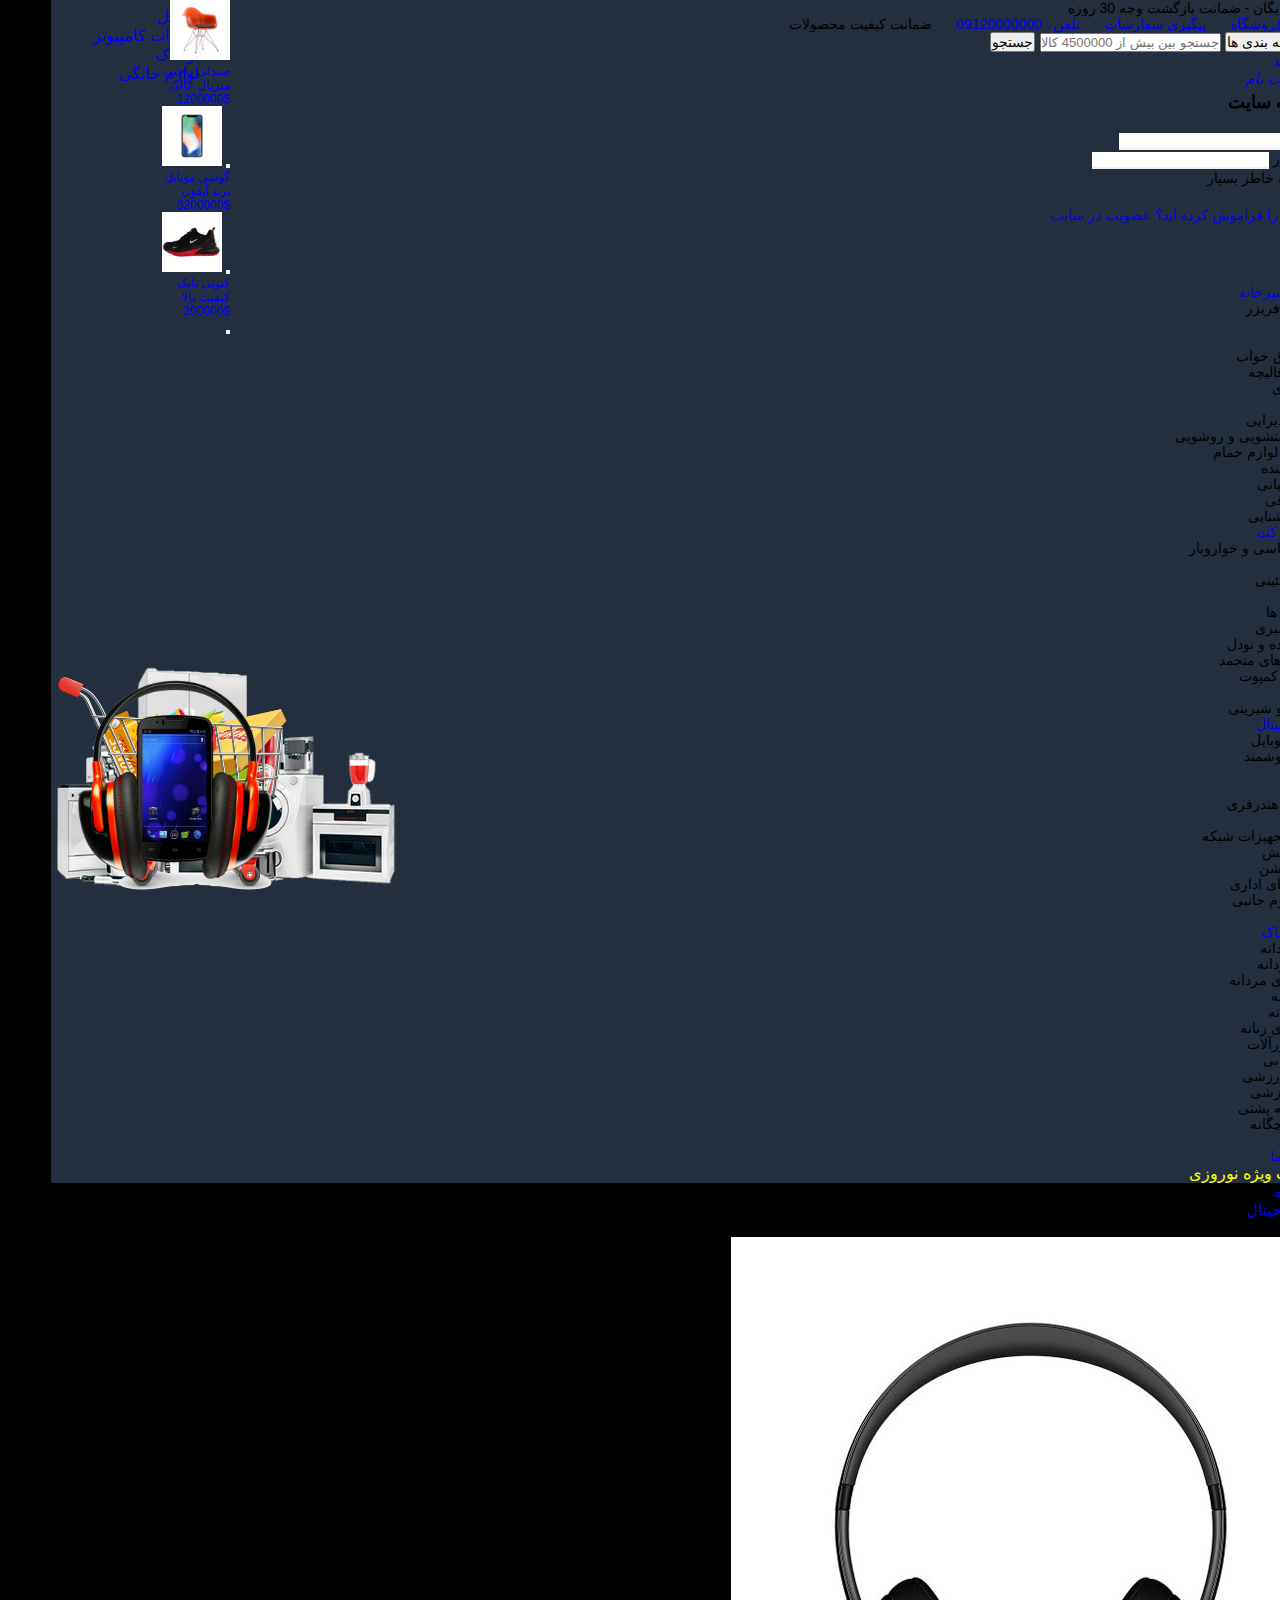
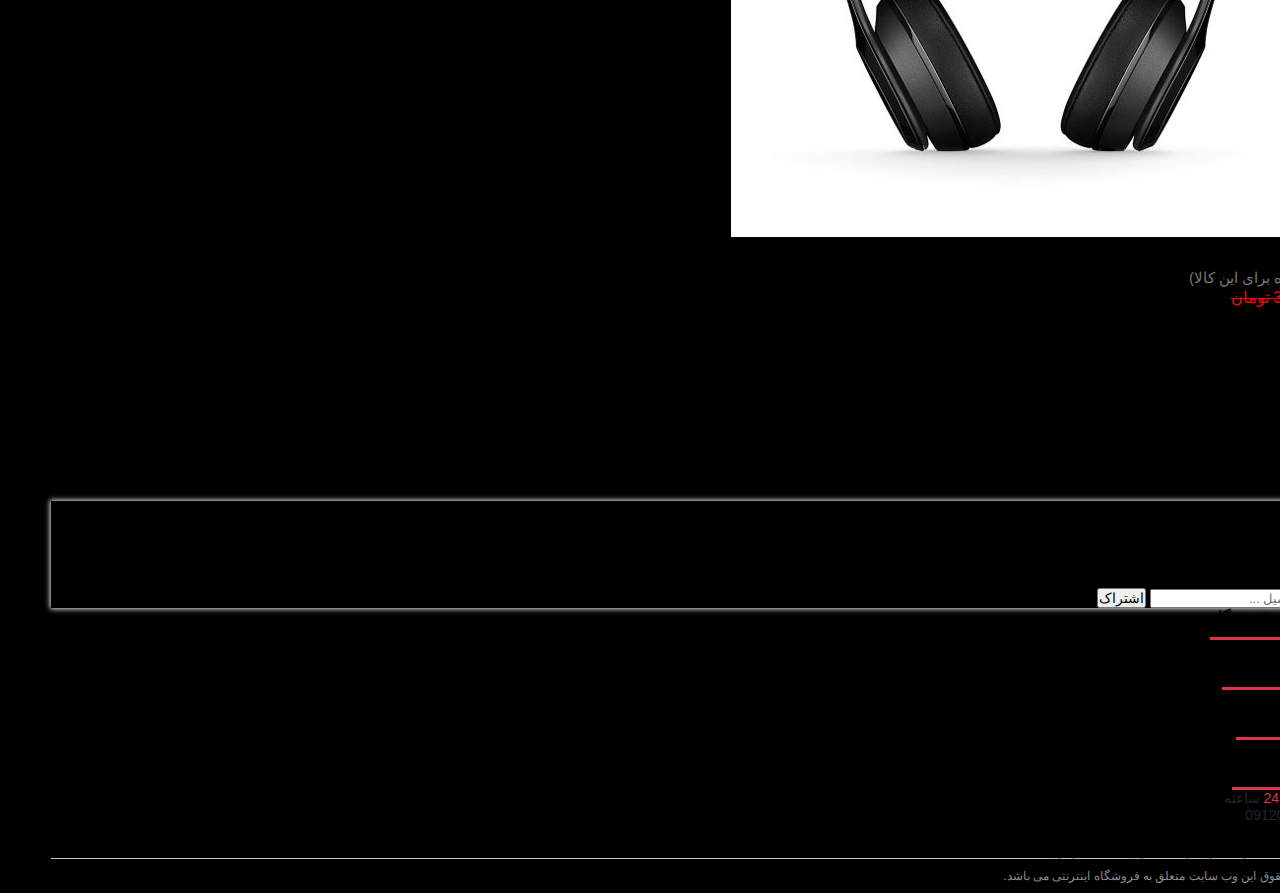
==== product-single.html @ 9aca8423 "create product details page" ====
<!DOCTYPE html>
<html lang="en">

<head>
    <meta charset="UTF-8">
    <meta http-equiv="X-UA-Compatible" content="IE=edge">
    <meta name="viewport" content="width=device-width, initial-scale=1.0">
    <!-- <link href="https://cdn.jsdelivr.net/npm/bootstrap@5.3.0/dist/css/bootstrap.min.css" rel="stylesheet"
            integrity="sha384-9ndCyUaIbzAi2FUVXJi0CjmCapSmO7SnpJef0486qhLnuZ2cdeRhO02iuK6FUUVM" crossorigin="anonymous"> -->
    <link href="https://cdn.jsdelivr.net/gh/rastikerdar/vazirmatn@v33.003/Vazirmatn-font-face.css" rel="stylesheet"
        type="text/css" />
    <link rel="stylesheet" href="https://cdn.jsdelivr.net/npm/bootstrap@5.0.2/dist/css/bootstrap.rtl.min.css"
        integrity="sha384-gXt9imSW0VcJVHezoNQsP+TNrjYXoGcrqBZJpry9zJt8PCQjobwmhMGaDHTASo9N" crossorigin="anonymous">
    <link rel="stylesheet" href="./assets/css/owl.carousel.css">
    <link rel="stylesheet" href="./assets/css/owl.theme.default.css">
    <link rel="stylesheet" href=".../../assets/css/style.css">
    <title>فروشگاه - صفحه محصول</title>
</head>

<body class="bg-light">
    <!-- start navbar section  -->
    <div class="container-fluid bg_top_nav">
        <div class="container">
            <div class="row d-flex justify-content-center align-items-center">
                <div class="col-sm-12 col-md-6 ">
                    <p class="text-white d-none d-md-block ms-lg-4">ارسال رایگان - ضمانت بازگشت وجه 30 روزه</p>
                </div>
                <div class="col-sm-12 col-md-6 d-flex justify-content-center align-items-center">
                    <nav class="nav custom-top-nav">
                        <a class="nav-link text-white border-start border-secondary d-block d-md-none d-lg-block"
                            href="#">آدرس فروشگاه</a>
                        <a class="nav-link text-white border-start border-secondary" href="#">پیگیری سفارشات</a>
                        <a class="nav-link text-white border-start border-secondary" href="#">تلفن : 09120000000</a>
                        <a class="nav-link text-white border-start border-secondary d-none d-xl-block">ضمانت کیفیت
                            محصولات</a>
                    </nav>
                </div>
            </div>
        </div>
        <div class="container py-5">
            <div class="row">
                <div class="col-sm-12 col-md-6">
                    <div class="input-group ms-lg-4">
                        <button class="btn btn-secondary custom-btn-font-size dropdown-toggle shadow-none" type="button"
                            data-bs-toggle="dropdown">همه
                            دسته بندی ها</button>
                        <ul class="dropdown-menu category-custom">
                            <li><a class="dropdown-item" href="#">موبایل</a></li>
                            <li><a class="dropdown-item" href="#">قطعات کامپیوتر</a></li>
                            <li><a class="dropdown-item" href="#">پوشاک</a></li>
                            <li><a class="dropdown-item" href="#">لوازم خانگی</a></li>
                        </ul>
                        <input type="text" class="form-control custom-form" placeholder="جستجو بین بیش از 4500000 کالا"
                            aria-label="Text input with dropdown button">
                        <button class="btn btn-primary custom-btn-font-size" type="button"
                            id="button-addon2">جستجو</button>
                    </div>
                </div>
                <div class="col-sm-12 col-md-3 d-flex justify-content-center align-items-center mt-csm-3">
                    <div class="dropdown">
                        <a class="btn btn-secondary dropdown-toggle bg-transparent border-0 shop-font shadow-none"
                            href="#" role="button" data-bs-toggle="dropdown"><span>سبد خرید</span><i
                                class="fa-solid fa-cart-plus align-middle ms-2"></i></a>
                        <div class="dropdown-menu basket">
                            <a class="dropdown-item p-1 d-flex justify-content-around align-items-center" href="#">
                                <img class="img-thumbnail" src="./assets/img/chair.jpg" alt="">
                                <ul>
                                    <li>صندلی راحتی</li>
                                    <li>متریال عالی</li>
                                    <li>1200000$</li>
                                </ul>
                                <button type="button" class="btn-close btn-custom" data-bs-dismiss="modal"
                                    aria-label="Close"></button>
                            </a>
                            <a class="dropdown-item p-1 d-flex justify-content-around align-items-center" href="#">
                                <img class="img-thumbnail" src="./assets/img/iphone.jpg" alt="">
                                <ul>
                                    <li>گوشی موبایل</li>
                                    <li>برند آیفون</li>
                                    <li>3200000$</li>
                                </ul>
                                <button type="button" class="btn-close btn-custom" data-bs-dismiss="modal"
                                    aria-label="Close"></button>
                            </a>
                            <a class="dropdown-item p-1 d-flex justify-content-around align-items-center" href="#">
                                <img class="img-thumbnail" src="./assets/img/o8.jpg" alt="">
                                <ul>
                                    <li>کتونی نایک</li>
                                    <li>کیفیت بالا</li>
                                    <li>200000$</li>
                                </ul>
                                <button type="button" class="btn-close btn-custom" data-bs-dismiss="modal"
                                    aria-label="Close"></button>
                            </a>
                        </div>
                    </div>
                </div>
                <div class="col-sm-12 col-md-3 d-flex justify-content-center align-items-center mt-csm-3">
                    <a class="text-info text-decoration-none login-icon" data-bs-toggle="modal"
                        data-bs-target="#login-form" href="#"><i class="fa-solid fa-user"><span class="ms-2">ورود | ثبت
                                نام</span></i>
                    </a>
                    <!-- Modal -->
                    <div class="modal fade" id="login-form" data-bs-backdrop="static" data-bs-keyboard="false"
                        tabindex="-1" aria-labelledby="staticBackdropLabel" aria-hidden="true">
                        <div class="modal-dialog modal-dialog-centered">
                            <div class="modal-content">
                                <div class="modal-header border-0">
                                    <h1 class="modal-title fs-5" id="staticBackdropLabel">ورود به سایت</h1>
                                    <button type="button" class="btn-close" data-bs-dismiss="modal"
                                        aria-label="Close"></button>
                                </div>
                                <div class="modal-body">
                                    <!-- SignIn,SignUp Form  -->
                                    <form class="form-custom d-grid gap-2">
                                        <div class="mb-3">
                                            <label for="exampleInputEmail1" class="form-label m-0">ایمیل</label>
                                            <input type="email" class="form-control form-control-sm"
                                                id="exampleInputEmail1">
                                        </div>
                                        <div class="mb-3">
                                            <label for="exampleInputPassword1" class="form-label m-0">کلمه عبور</label>
                                            <input type="password" class="form-control form-control-sm"
                                                id="exampleInputPassword1">
                                        </div>
                                        <div class="mb-3 form-check">
                                            <input type="checkbox" class="form-check-input" id="flexCheckIndeterminate">
                                            <label class="form-check-label m-0" for="flexCheckIndeterminate">مرا به خاطر
                                                بسپار</label>
                                        </div>
                                        <button type="submit" class="btn btn-success btn-sm mt-3">ورود</button>
                                    </form>
                                </div>
                                <div class="modal-footer border-0 modal-footer-custom d-flex justify-content-between">
                                    <a href="#">رمز خود را فراموش کرده اید؟</a>
                                    <a href="#">عضویت در سایت</a>
                                </div>
                            </div>
                        </div>
                    </div>
                </div>
            </div>
        </div>
        <nav class="position-relative w-100">
            <div class="container">
                <div class="row">
                    <nav class="navbar navbar-expand-lg navbar-dark custom-navbar align-middle">
                        <div class="container-fluid">
                            <a class="navbar-brand" href="index.html"><img class="logo" src="./assets/img/shop.png"
                                    alt=""></a>
                            <button class="navbar-toggler border-0" type="button" data-bs-toggle="collapse"
                                data-bs-target="#navbarSupportedContent" aria-controls="navbarSupportedContent"
                                aria-expanded="false" aria-label="Toggle navigation">
                                <span class="navbar-toggler-icon"></span>
                            </button>
                            <div class="collapse navbar-collapse" id="navbarSupportedContent">
                                <ul class="navbar-nav custom-navbar-nav mb-2 mb-lg-0 ms-3">
                                    <li class="nav-item">
                                        <a class="nav-link active" aria-current="page" href="index.html">خانه</a>
                                    </li>
                                    <li class="nav-item dropdown">
                                        <a class="nav-link text-white dropdown-toggle align-middle" href="#"
                                            role="button" data-bs-toggle="dropdown" aria-expanded="false">خانه و
                                            آشپزخانه
                                        </a>
                                        <div class="dropdown-menu w-100 dropdown-img border-0 shadow">
                                            <img class="d-none d-lg-block home" src="./assets/img/home.png" alt="">
                                            <div class="container">
                                                <div class="row w-100">
                                                    <div class="col-sm-12 col-md-5 col-lg-4 col-xl-3">
                                                        <ul class="nav flex-column ps-4">
                                                            <li class="nav-item">
                                                                <a class="nav-link" aria-current="page" href="#"><i
                                                                        class="fa-solid fa-chevron-left me-2 align-middle"></i>یخچال
                                                                    و فریزر</a>
                                                            </li>
                                                            <li class="nav-item">
                                                                <a class="nav-link" href="#"><i
                                                                        class="fa-solid fa-chevron-left me-2 align-middle"></i>تلویزیون</a>
                                                            </li>
                                                            <li class="nav-item">
                                                                <a class="nav-link" href="#"><i
                                                                        class="fa-solid fa-chevron-left me-2 align-middle"></i>دکوراتیو</a>
                                                            </li>
                                                            <li class="nav-item">
                                                                <a class="nav-link" href="#"><i
                                                                        class="fa-solid fa-chevron-left me-2 align-middle"></i>لوازم
                                                                    اتاق خواب</a>
                                                            </li>
                                                            <li class="nav-item">
                                                                <a class="nav-link" href="#"><i
                                                                        class="fa-solid fa-chevron-left me-2 align-middle"></i>فرش
                                                                    و
                                                                    قالیچه</a>
                                                            </li>
                                                            <li class="nav-item">
                                                                <a class="nav-link" href="#"><i
                                                                        class="fa-solid fa-chevron-left me-2 align-middle"></i>کولر
                                                                    گازی</a>
                                                            </li>
                                                            <li class="nav-item">
                                                                <a class="nav-link" href="#"><i
                                                                        class="fa-solid fa-chevron-left me-2 align-middle"></i>کولر
                                                                    آبی</a>
                                                            </li>
                                                        </ul>
                                                    </div>
                                                    <div class="col-sm-12 col-md-5 col-lg-4 col-xl-3">
                                                        <ul class="nav flex-column ps-3">
                                                            <li class="nav-item">
                                                                <a class="nav-link" aria-current="page" href="#"><i
                                                                        class="fa-solid fa-chevron-left me-2 align-middle"></i>سرو
                                                                    و پذیرایی</a>
                                                            </li>
                                                            <li class="nav-item">
                                                                <a class="nav-link" href="#"><i
                                                                        class="fa-solid fa-chevron-left me-2 align-middle"></i>لوازم
                                                                    دستشویی و روشویی</a>
                                                            </li>
                                                            <li class="nav-item">
                                                                <a class="nav-link" href="#"><i
                                                                        class="fa-solid fa-chevron-left me-2 align-middle"></i>وسایل
                                                                    و لوازم حمام</a>
                                                            </li>
                                                            <li class="nav-item">
                                                                <a class="nav-link" href="#"><i
                                                                        class="fa-solid fa-chevron-left me-2 align-middle"></i>مواد
                                                                    شوینده</a>
                                                            </li>
                                                            <li class="nav-item">
                                                                <a class="nav-link" href="#"><i
                                                                        class="fa-solid fa-chevron-left me-2 align-middle"></i>لوازم
                                                                    باغبانی</a>
                                                            </li>
                                                            <li class="nav-item">
                                                                <a class="nav-link" href="#"><i
                                                                        class="fa-solid fa-chevron-left me-2 align-middle"></i>لوازم
                                                                    برقی</a>
                                                            </li>
                                                            <li class="nav-item">
                                                                <a class="nav-link" href="#"><i
                                                                        class="fa-solid fa-chevron-left me-2 align-middle"></i>نور
                                                                    و
                                                                    روشنایی</a>
                                                            </li>
                                                        </ul>
                                                    </div>
                                                </div>
                                            </div>
                                        </div>
                                    </li>
                                    <li class="nav-item dropdown">
                                        <a class="nav-link text-white dropdown-toggle align-middle" href="#"
                                            role="button" data-bs-toggle="dropdown" aria-expanded="false">سوپر مارکت
                                        </a>
                                        <div class="dropdown-menu w-100 dropdown-img border-0 shadow">
                                            <img class="d-none d-lg-block market" src="./assets/img/supermarket.png"
                                                alt="">
                                            <div class="container">
                                                <div class="row w-100">
                                                    <div class="col-sm-12 col-md-5 col-lg-4 col-xl-3">
                                                        <ul class="nav flex-column ps-4">
                                                            <li class="nav-item">
                                                                <a class="nav-link" aria-current="page" href="#"><i
                                                                        class="fa-solid fa-chevron-left me-2 align-middle"></i>کالای
                                                                    اساسی و خواروبار</a>
                                                            </li>
                                                            <li class="nav-item">
                                                                <a class="nav-link" href="#"><i
                                                                        class="fa-solid fa-chevron-left me-2 align-middle"></i>صبحانه</a>
                                                            </li>
                                                            <li class="nav-item">
                                                                <a class="nav-link" href="#"><i
                                                                        class="fa-solid fa-chevron-left me-2 align-middle"></i>مواد
                                                                    پروتئینی</a>
                                                            </li>
                                                            <li class="nav-item">
                                                                <a class="nav-link" href="#"><i
                                                                        class="fa-solid fa-chevron-left me-2 align-middle"></i>لبنیات</a>
                                                            </li>
                                                            <li class="nav-item">
                                                                <a class="nav-link" href="#"><i
                                                                        class="fa-solid fa-chevron-left me-2 align-middle"></i>نوشیدنی
                                                                    ها</a>
                                                            </li>
                                                            <li class="nav-item">
                                                                <a class="nav-link" href="#"><i
                                                                        class="fa-solid fa-chevron-left me-2 align-middle"></i>میوه
                                                                    و سبزی</a>
                                                            </li>
                                                        </ul>
                                                    </div>
                                                    <div class="col-sm-12 col-md-5 col-lg-4 col-xl-3">
                                                        <ul class="nav flex-column ps-3">
                                                            <li class="nav-item">
                                                                <a class="nav-link" aria-current="page" href="#"><i
                                                                        class="fa-solid fa-chevron-left me-2 align-middle"></i>غذای
                                                                    آماده و نودل</a>
                                                            </li>
                                                            <li class="nav-item">
                                                                <a class="nav-link" href="#"><i
                                                                        class="fa-solid fa-chevron-left me-2 align-middle"></i>فرآورده
                                                                    های منجمد</a>
                                                            </li>
                                                            <li class="nav-item">
                                                                <a class="nav-link" href="#"><i
                                                                        class="fa-solid fa-chevron-left me-2 align-middle"></i>کنسرو
                                                                    و کمپوت</a>
                                                            </li>
                                                            <li class="nav-item">
                                                                <a class="nav-link" href="#"><i
                                                                        class="fa-solid fa-chevron-left me-2 align-middle"></i>تنقلات</a>
                                                            </li>
                                                            <li class="nav-item">
                                                                <a class="nav-link" href="#"><i
                                                                        class="fa-solid fa-chevron-left me-2 align-middle"></i>خشکبار
                                                                    و شیرینی</a>
                                                            </li>
                                                        </ul>
                                                    </div>
                                                </div>
                                            </div>
                                        </div>
                                    </li>
                                    <li class="nav-item dropdown">
                                        <a class="nav-link text-white dropdown-toggle align-middle" href="#"
                                            role="button" data-bs-toggle="dropdown" aria-expanded="false">کالای دیجیتال
                                        </a>
                                        <div class="dropdown-menu w-100 dropdown-img border-0 shadow">
                                            <img class="d-none d-lg-block smart" src="./assets/img/smart (2).png"
                                                alt="">
                                            <div class="container">
                                                <div class="row w-100">
                                                    <div class="col-sm-12 col-md-5 col-lg-4 col-xl-3">
                                                        <ul class="nav flex-column ps-4">
                                                            <li class="nav-item">
                                                                <a class="nav-link" aria-current="page" href="#"><i
                                                                        class="fa-solid fa-chevron-left me-2 align-middle"></i>گوشی
                                                                    موبایل</a>
                                                            </li>
                                                            <li class="nav-item">
                                                                <a class="nav-link" href="#"><i
                                                                        class="fa-solid fa-chevron-left me-2 align-middle"></i>ساعت
                                                                    هوشمند</a>
                                                            </li>
                                                            <li class="nav-item">
                                                                <a class="nav-link" href="#"><i
                                                                        class="fa-solid fa-chevron-left me-2 align-middle"></i>لپ
                                                                    تاب</a>
                                                            </li>
                                                            <li class="nav-item">
                                                                <a class="nav-link" href="#"><i
                                                                        class="fa-solid fa-chevron-left me-2 align-middle"></i>تبلت</a>
                                                            </li>
                                                            <li class="nav-item">
                                                                <a class="nav-link" href="#"><i
                                                                        class="fa-solid fa-chevron-left me-2 align-middle"></i>هدفون
                                                                    و هندزفری</a>
                                                            </li>
                                                            <li class="nav-item">
                                                                <a class="nav-link" href="#"><i
                                                                        class="fa-solid fa-chevron-left me-2 align-middle"></i>دوربین</a>
                                                            </li>
                                                        </ul>
                                                    </div>
                                                    <div class="col-sm-12 col-md-5 col-lg-4 col-xl-3">
                                                        <ul class="nav flex-column ps-3">
                                                            <li class="nav-item">
                                                                <a class="nav-link" aria-current="page" href="#"><i
                                                                        class="fa-solid fa-chevron-left me-2 align-middle"></i>مودم
                                                                    و تجهیزات شبکه</a>
                                                            </li>
                                                            <li class="nav-item">
                                                                <a class="nav-link" href="#"><i
                                                                        class="fa-solid fa-chevron-left me-2 align-middle"></i>هارد
                                                                    و فلش</a>
                                                            </li>
                                                            <li class="nav-item">
                                                                <a class="nav-link" href="#"><i
                                                                        class="fa-solid fa-chevron-left me-2 align-middle"></i>پلی
                                                                    استیشن</a>
                                                            </li>
                                                            <li class="nav-item">
                                                                <a class="nav-link" href="#"><i
                                                                        class="fa-solid fa-chevron-left me-2 align-middle"></i>ماشین
                                                                    های اداری</a>
                                                            </li>
                                                            <li class="nav-item">
                                                                <a class="nav-link" href="#"><i
                                                                        class="fa-solid fa-chevron-left me-2 align-middle"></i>انواع
                                                                    لوازم جانبی</a>
                                                            </li>
                                                            <li class="nav-item">
                                                                <a class="nav-link" href="#"><i
                                                                        class="fa-solid fa-chevron-left me-2 align-middle"></i>باتری</a>
                                                            </li>
                                                        </ul>
                                                    </div>
                                                </div>
                                            </div>
                                        </div>
                                    </li>
                                    <li class="nav-item dropdown">
                                        <a class="nav-link text-white dropdown-toggle align-middle" href="#"
                                            role="button" data-bs-toggle="dropdown" aria-expanded="false">مد و پوشاک
                                        </a>
                                        <div class="dropdown-menu w-100 dropdown-img border-0 shadow">
                                            <img class="d-none d-lg-block model" src="./assets/img/mode.png" alt="">
                                            <div class="container">
                                                <div class="row w-100">
                                                    <div class="col-sm-12 col-md-5 col-lg-4 col-xl-3">
                                                        <ul class="nav flex-column ps-4">
                                                            <li class="nav-item">
                                                                <a class="nav-link" aria-current="page" href="#"><i
                                                                        class="fa-solid fa-chevron-left me-2 align-middle"></i>لباس
                                                                    مردانه</a>
                                                            </li>
                                                            <li class="nav-item">
                                                                <a class="nav-link" href="#"><i
                                                                        class="fa-solid fa-chevron-left me-2 align-middle"></i>کفش
                                                                    مردانه</a>
                                                            </li>
                                                            <li class="nav-item">
                                                                <a class="nav-link" href="#"><i
                                                                        class="fa-solid fa-chevron-left me-2 align-middle"></i>اکسسوری
                                                                    مردانه</a>
                                                            </li>
                                                            <li class="nav-item">
                                                                <a class="nav-link" href="#"><i
                                                                        class="fa-solid fa-chevron-left me-2 align-middle"></i>لباس
                                                                    زنانه</a>
                                                            </li>
                                                            <li class="nav-item">
                                                                <a class="nav-link" href="#"><i
                                                                        class="fa-solid fa-chevron-left me-2 align-middle"></i>کفش
                                                                    زنانه</a>
                                                            </li>
                                                            <li class="nav-item">
                                                                <a class="nav-link" href="#"><i
                                                                        class="fa-solid fa-chevron-left me-2 align-middle"></i>اکسسوری
                                                                    زنانه</a>
                                                            </li>
                                                        </ul>
                                                    </div>
                                                    <div class="col-sm-12 col-md-5 col-lg-4 col-xl-3">
                                                        <ul class="nav flex-column ps-3">
                                                            <li class="nav-item">
                                                                <a class="nav-link" aria-current="page" href="#"><i
                                                                        class="fa-solid fa-chevron-left me-2 align-middle"></i>طلا
                                                                    و زیورآلات</a>
                                                            </li>
                                                            <li class="nav-item">
                                                                <a class="nav-link" href="#"><i
                                                                        class="fa-solid fa-chevron-left me-2 align-middle"></i>عینک
                                                                    آفتابی</a>
                                                            </li>
                                                            <li class="nav-item">
                                                                <a class="nav-link" href="#"><i
                                                                        class="fa-solid fa-chevron-left me-2 align-middle"></i>پوشاک
                                                                    ورزشی</a>
                                                            </li>
                                                            <li class="nav-item">
                                                                <a class="nav-link" href="#"><i
                                                                        class="fa-solid fa-chevron-left me-2 align-middle"></i>کفش
                                                                    ورزشی</a>
                                                            </li>
                                                            <li class="nav-item">
                                                                <a class="nav-link" href="#"><i
                                                                        class="fa-solid fa-chevron-left me-2 align-middle"></i>انواع
                                                                    کوله پشتی</a>
                                                            </li>
                                                            <li class="nav-item">
                                                                <a class="nav-link" href="#"><i
                                                                        class="fa-solid fa-chevron-left me-2 align-middle"></i>پوشاک
                                                                    بچگانه</a>
                                                            </li>
                                                        </ul>
                                                    </div>
                                                </div>
                                            </div>
                                        </div>
                                    </li>
                                    <li class="nav-item">
                                        <a class="nav-link text-white" href="#">درباره ما</a>
                                    </li>
                                    <li class="nav-item">
                                        <a class="nav-link text-white" href="#">تماس با ما</a>
                                    </li>
                                </ul>
                                <a class="hot ms-2" href="">تخفیفات ویژه نوروزی
                                    <!-- <img src="./assets/img/hot-sale.png" alt=""> -->
                                </a>
                            </div>
                        </div>
                    </nav>
                </div>
            </div>
        </nav>
    </div>
    <!-- end navbar section  -->
    <!-- start Product details section  -->
    <div class="container bg-white" style="margin-bottom: 150px;">
        <div class="row">
            <nav aria-label="breadcrumb">
                <ol class="breadcrumb custom-breadcrumb my-4 mx-2">
                    <li class="breadcrumb-item"><a href="#">فروشگاه</a></li>
                    <li class="breadcrumb-item"><a href="#">کالای دیجیتال</a></li>
                    <li class="breadcrumb-item active" aria-current="page">گوشی موبایل سامسونگ A51</li>
                </ol>
            </nav>
        </div>
        <div class="row">
            <div class="col-sm-12 col-md-5 border-end">
                <img class="img-fluid-custom" src="./assets/img/s1.jpg" alt="">
            </div>
            <div class="col-sm-12 col-md-7">
                <h1 class="product-page-title d-flex justify-content-between">
                    <span>هدست شیائومی مدل B-53</span>
                    <span>
                        <a href=""><i class="fa-regular fa-heart"></i></a>
                        <a href=""><i class="fa-solid fa-share-nodes"></i></a>
                        <a href=""><i class="fa-regular fa-bell"></i></a>
                    </span>
                </h1>
                <div class="offer-rating product-page-rate mt-4"><i class="fas fa-star"></i><i
                        class="fas fa-star"></i><i class="fas fa-star"></i><i class="far fa-star"></i><i
                        class="far fa-star"></i><span class="ms-2">(5 دیدگاه برای
                        این کالا)</span></div>
                <div class="offer-price product-page-price mt-3 "><s class="me-3">350,000 تومان</s><span>320,000
                        تومان</span></div>
                <p class="describe mt-5 pb-5 border-bottom">هدفون wireless P47 طراحی بسیار زیبا را در کنار حمل ساده قرار
                    داده است ،
                    بنابراین
                    برای استفاده در هر فضا و مکانی بسیار
                    مناسب است.طراحان این هدفون را به صورت تاشو طراحی کرده‌اند.از این رو کاربر می‌تواند کاپ‌های آن را
                    به سمت داخل تا کند و به
                    راحتی داخل کیف خود قرار دهد. ظاهر آن هم طراحی بسیار ساده‌ و شیکی دارد و ست کردن آن به دلیل داشتن
                    تنوع رنگی با لباس بسیار
                    ساده خواهد بود. کاپ‌ها هم از جنس بسیار نرم و لطیف میکروفایبر هستند تا هنگام استفاده ی طولانی مدت
                    کاربر احساس خستگی نکند
                    البته وزن کم این محصول و سبک بودنش نیز یکی دیگر از ویژگی های هدفون wireless P47 است. مهم‌ترین
                    نکته در خصوص هدفون
                    wireless P47 به کیفیت صدای خروجی آن میتوان اشاره کرد . صداها کاملا تفکیک شده و متمایز هستند.
                    جزئیات موسیقی کاملا قابل
                    تشخیص است. همچنین باس و صداهای رنج به خوبی پخش می‌شوند.</p>
            </div>
        </div>

    </div>
    <!-- end Product details section  -->


    <!-- start Footer section  -->
    <footer class="container-fluid bg-white mt-5">
        <div class="row">
            <section class="container news-letter">
                <div class="row py-4 bg-white">
                    <div class="col-sm-12 col-md-3 news-letter-s1 d-flex justify-content-center align-items-center">
                        <div>
                            <h6>عضویت در خبرنامه</h6>
                            <p>همین حالا عضو شو و <span class="text-danger">30% تخفیف</span> بگیر !
                            </p>
                        </div>
                    </div>
                    <div
                        class="col-sm-12 col-md-4 news-letter-s2 d-flex justify-content-center align-items-center mt-csm-3">
                        <p>به <strong>250,000,000+ مشترکین ما</strong> بپیوندید
                            و از تخفیفات ویژه هفتگی مخصوص مشترین خبرنامه ،
                            بهره مند شوید.
                        </p>
                    </div>
                    <div
                        class="col-sm-12 col-md-5 news-letter-s3 d-flex justify-content-center align-items-center mt-csm-3">
                        <div class="input-group">
                            <input type="text" class="form-control custom-form" placeholder="آدرس ایمیل ...">
                            <button class="btn btn-danger custom-btn-font-size px-3" type="button"
                                id="button-addon2">اشتراک</button>
                        </div>
                    </div>
                </div>
            </section>
            <section class="container main-section-footer">
                <div class="row mt-5">
                    <div class="col-6 col-sm-6 col-md-3 mb-4">
                        <h5>اطلاعات فروشگاه</h5>
                        <nav class="nav flex-column footer-nav-custom">
                            <a class="nav-link ps-0" aria-current="page" href="#"><i
                                    class="fa-solid fa-chevron-left me-2 align-middle"></i>درباره ما</a>
                            <a class="nav-link ps-0" href="#"><i
                                    class="fa-solid fa-chevron-left me-2 align-middle"></i>نحوه
                                ثبت سفارش</a>
                            <a class="nav-link ps-0" href="#"><i
                                    class="fa-solid fa-chevron-left me-2 align-middle"></i>روش
                                های ارسال</a>
                            <a class="nav-link ps-0" href="#"><i
                                    class="fa-solid fa-chevron-left me-2 align-middle"></i>فرصت
                                های شغلی</a>
                        </nav>
                    </div>
                    <div class="col-6 col-sm-6 col-md-3 mb-4">
                        <h5>خدمات مشتریان</h5>
                        <nav class="nav flex-column footer-nav-custom">
                            <a class="nav-link ps-0" aria-current="page" href="#"><i
                                    class="fa-solid fa-chevron-left me-2 align-middle"></i>پرسش های متداول</a>
                            <a class="nav-link ps-0" href="#"><i
                                    class="fa-solid fa-chevron-left me-2 align-middle"></i>نحوه
                                بازگرداندن کالا</a>
                            <a class="nav-link ps-0" href="#"><i
                                    class="fa-solid fa-chevron-left me-2 align-middle"></i>شرایط استفاده</a>
                            <a class="nav-link ps-0" href="#"><i
                                    class="fa-solid fa-chevron-left me-2 align-middle"></i>حریم
                                خصوصی</a>
                        </nav>
                    </div>
                    <div class="col-6 col-sm-6 col-md-3 mb-4">
                        <h5>حساب کاربری</h5>
                        <nav class="nav flex-column footer-nav-custom">
                            <a class="nav-link ps-0" aria-current="page" href="#"><i
                                    class="fa-solid fa-chevron-left me-2 align-middle"></i>سبد خرید</a>
                            <a class="nav-link ps-0" href="#"><i
                                    class="fa-solid fa-chevron-left me-2 align-middle"></i>خرید
                                اقساطی</a>
                            <a class="nav-link ps-0" href="#"><i
                                    class="fa-solid fa-chevron-left me-2 align-middle"></i>فروش
                                ویژه</a>
                            <a class="nav-link ps-0" href="#"><i
                                    class="fa-solid fa-chevron-left me-2 align-middle"></i>کد
                                تخفیف</a>
                        </nav>
                    </div>
                    <div class="col-6 col-sm-6 col-md-3 mb-4">
                        <h5>اطلاعات تماس</h5>
                        <div class="support-rules mt-2 d-flex justify-content-start align-items-center">
                            <div>
                                <i class="fa-solid fa-headset me-3"></i>
                            </div>
                            <div>
                                <p>پشتیبانی <span>24</span> ساعته</p>
                                <a href="tel:02100000000">09120000000</a>
                            </div>
                        </div>
                        <div class="social-icon">
                            <nav class="nav d-flex justify-content-start mt-3">
                                <a class="nav-link ps-2" href="#"><i class="fa-brands fa-telegram"></i>
                                </a>
                                <a class="nav-link" href="#"><i class="fa-brands fa-instagram"></i>
                                </a>
                                <a class="nav-link" href="#"><i class="fa-brands fa-twitter"></i>
                                </a>
                                <a class="nav-link" href="#"><i class="fa-brands fa-whatsapp"></i>
                                </a>
                                <a class="nav-link" href="#"><i class="fa-brands fa-facebook"></i></a>
                            </nav>
                            <p class="text-start mt-3">خیابان اول ، کوچه دوم ، پلاک سوم ، طبقه چهارم</p>
                        </div>
                    </div>
                </div>
            </section>
            <div class="copy-right text-center">تمامی حقوق این وب سایت متعلق به فروشگاه اینترنتی می باشد.</div>
    </footer>
    <!-- end Footer section  -->
    <script src="https://kit.fontawesome.com/ab2c24a790.js" crossorigin="anonymous"></script>
    <script src="https://cdn.jsdelivr.net/npm/bootstrap@5.3.0/dist/js/bootstrap.bundle.min.js"
        integrity="sha384-geWF76RCwLtnZ8qwWowPQNguL3RmwHVBC9FhGdlKrxdiJJigb/j/68SIy3Te4Bkz"
        crossorigin="anonymous"></script>
    <!-- <script src="jquery.min.js"></script> -->
    <script src="https://code.jquery.com/jquery-3.7.0.slim.min.js"
        integrity="sha256-tG5mcZUtJsZvyKAxYLVXrmjKBVLd6VpVccqz/r4ypFE=" crossorigin="anonymous"></script>
    <script src="./assets/js/owl.carousel.min.js"></script>
    <script src="./assets/js/main.js"></script>
</body>

</html>
---- assets/css/style.css ----
@import url('../css/_top-nav.css');
@import url('../css/_login-form.css');
@import url('./_slider.css');
@import url('./_shipping.css');
@import url('./_category.css');
@import url('./_special-offers.css');
@import url('./_popular.product.css');
@import url('./_banner.css');
@import url('./_footer.css');
@import url('./_product-breadcrumb.css');



*,
body {
    font-family: Vazirmatn, sans-serif;
    margin: 0;
    padding: 0;
    box-sizing: border-box;
}

body {
    direction: rtl;
}

a {
    text-decoration: none;
}

li,
ol,
ul {
    padding: 0;
    margin: 0;
    list-style: none;
}

p {
    margin: 0 !important;
}

@media (max-width:767px) {
    .mt-csm-3 {
        margin-top: 2rem !important;
    }
}

@media screen and (min-width:1200px) {

    .container,
    .container-sm,
    .container-md,
    .container-lg,
    .container-xl {
        max-width: 1340px !important;
    }
}
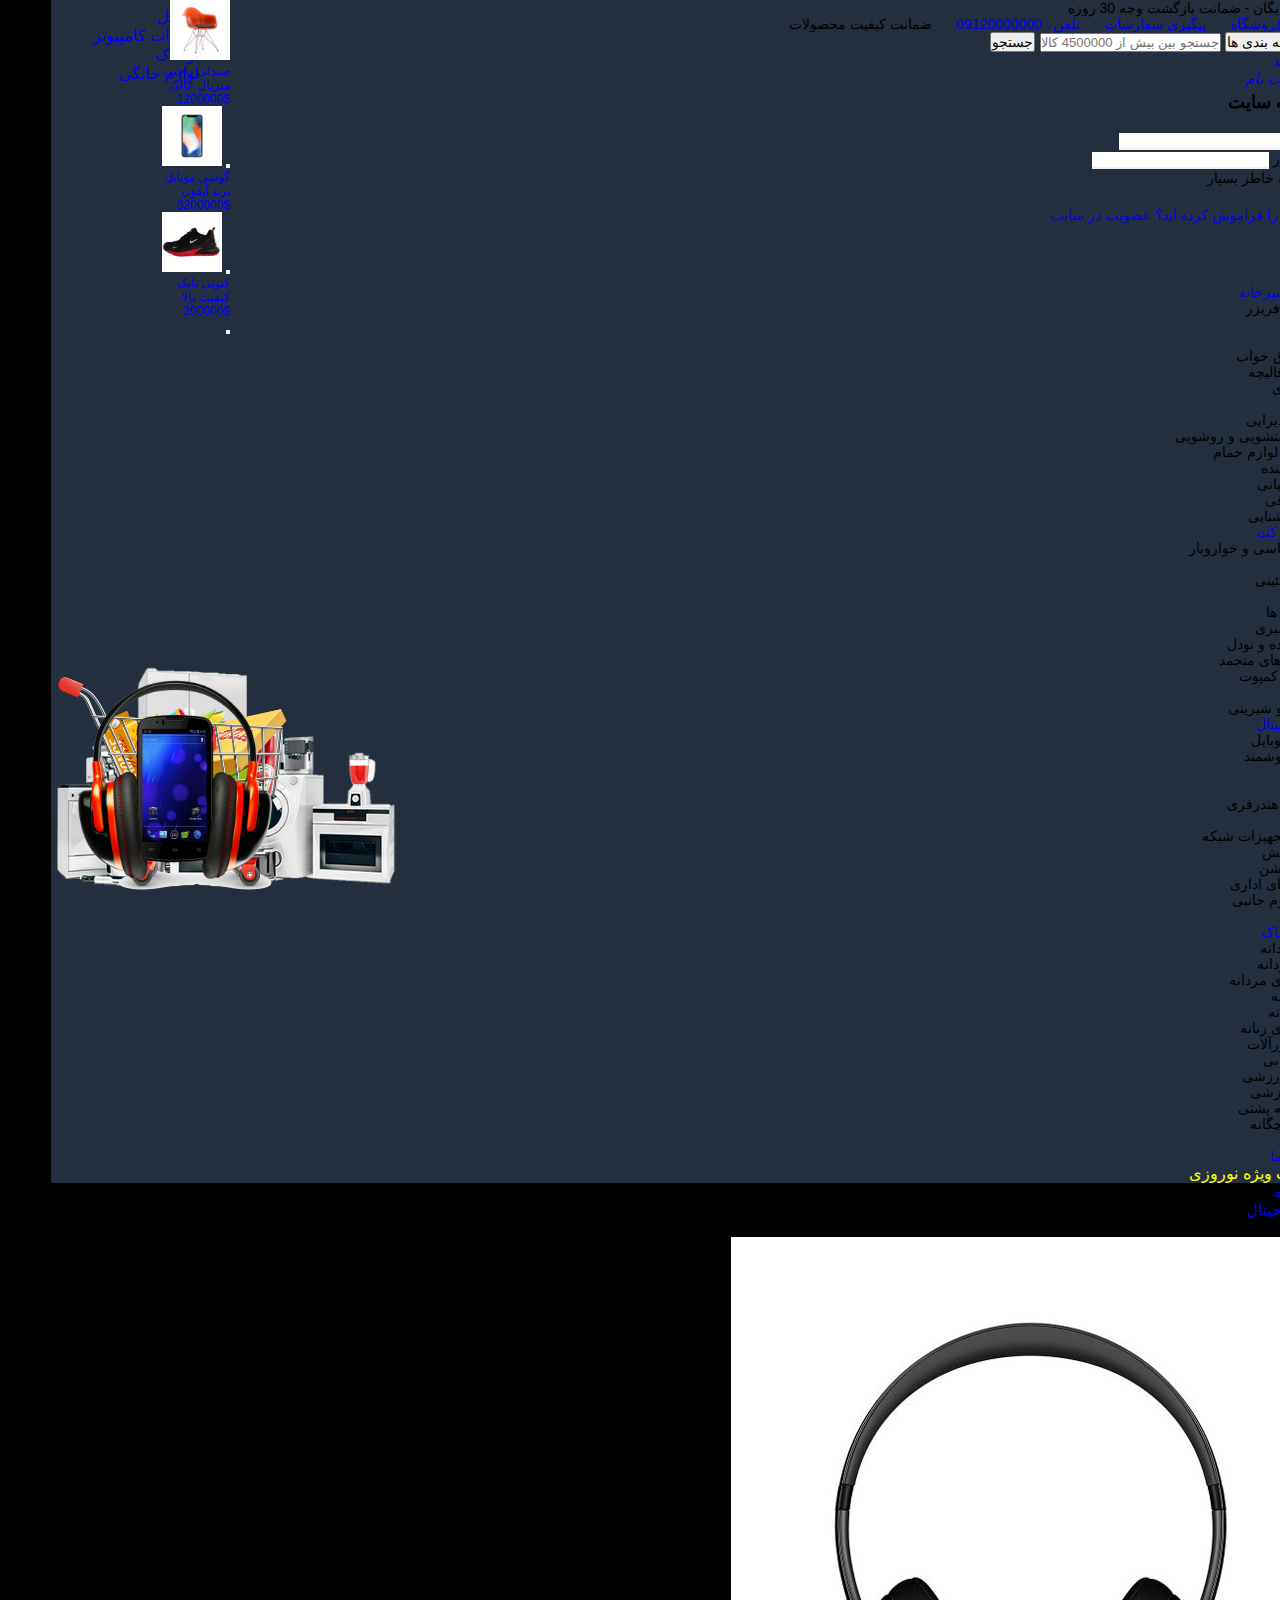
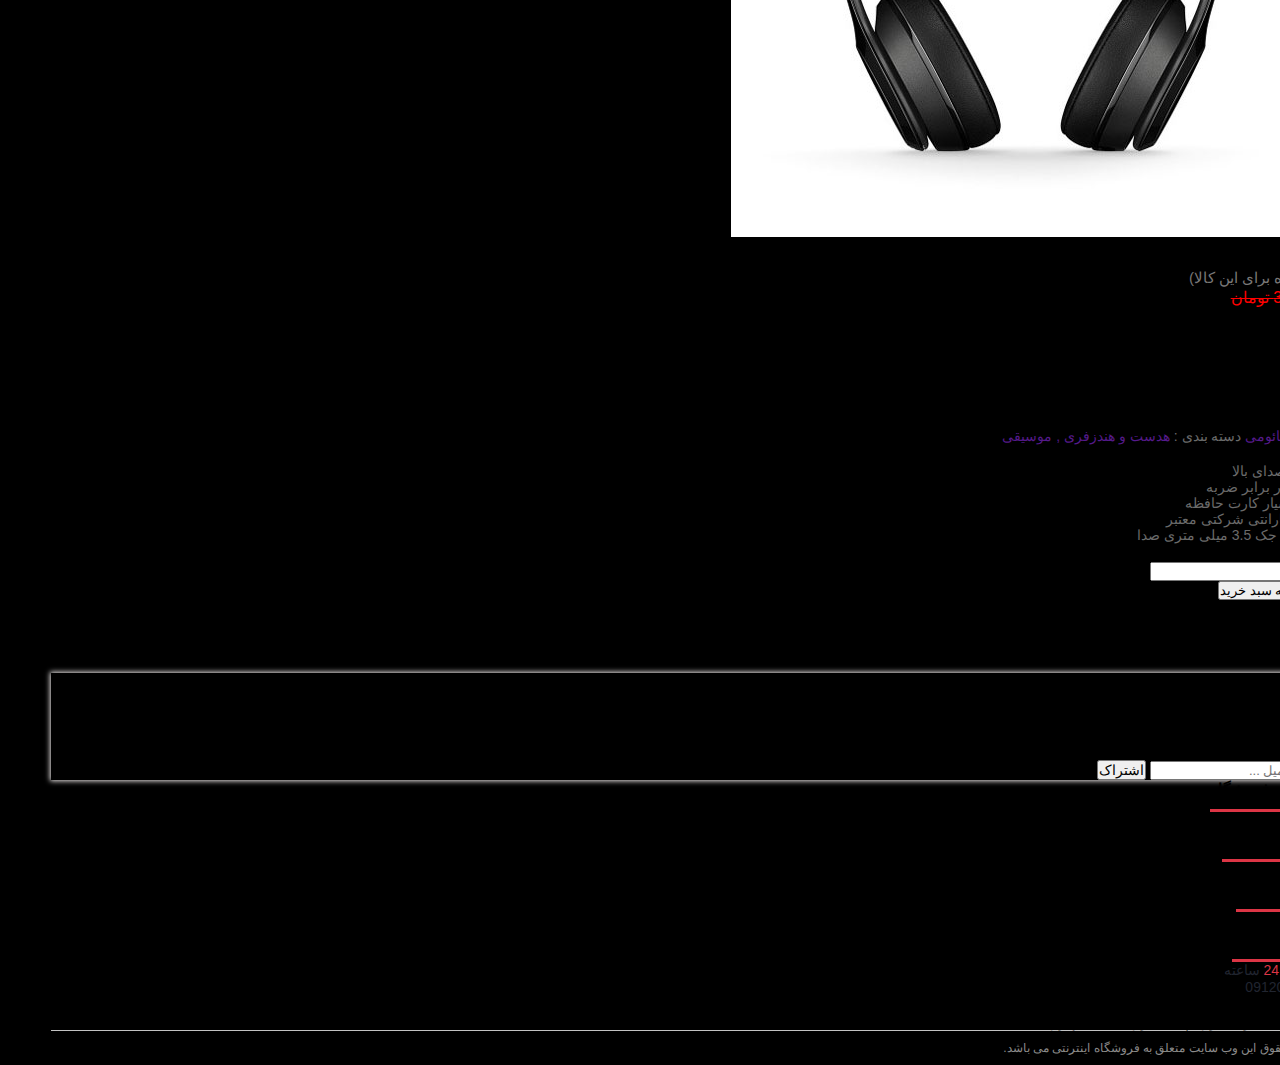
==== commit 7bece4d4: "coding properties of product section" ====
--- a/product-single.html
+++ b/product-single.html
@@ -543,6 +543,36 @@
                     wireless P47 به کیفیت صدای خروجی آن میتوان اشاره کرد . صداها کاملا تفکیک شده و متمایز هستند.
                     جزئیات موسیقی کاملا قابل
                     تشخیص است. همچنین باس و صداهای رنج به خوبی پخش می‌شوند.</p>
+                <div class="brand-cat my-3 d-flex justify-content-between">
+                    <span>برند :
+                        <a href=""><span>شیائومی</span>
+                        </a>
+                    </span>
+                    <span>دسته بندی :
+                        <a href=""><span>هدست و هندزفری ,</span></a>
+                        <a href=""><span>موسیقی</span></a>
+                    </span>
+                </div>
+                <p class="details mt-2 p-2">ویژگی های محصول</p>
+                <nav class="nav flex-column nav-details">
+                    <p class="nav-link"><i class="fa-solid fa-circle fa-2xs"></i>کیفیت صدای بالا</p>
+                    <p class="nav-link"><i class="fa-solid fa-circle fa-2xs"></i>مقاوم در برابر ضربه</p>
+                    <p class="nav-link"><i class="fa-solid fa-circle fa-2xs"></i>دارای شیار کارت حافظه</p>
+                    <p class="nav-link"><i class="fa-solid fa-circle fa-2xs"></i>دارای گارانتی شرکتی معتبر</p>
+                    <p class="nav-link"><i class="fa-solid fa-circle fa-2xs"></i>خروجی جک 3.5 میلی متری صدا</p>
+                </nav>
+                <form action="">
+                    <div class="my-3 row">
+                        <label for="staticEmail" class="col-xl-1 col-form-label">تعداد</label>
+                        <div class="col-xl-1">
+                            <input type="text" class="form-control form-control-sm text-center" id="staticEmail"
+                                value="1">
+                        </div>
+                        <div class="col-xl-4">
+                            <button type="submit" class="btn btn-primary btn-sm">افزودن به سبد خرید</button>
+                        </div>
+                    </div>
+                </form>
             </div>
         </div>
 
